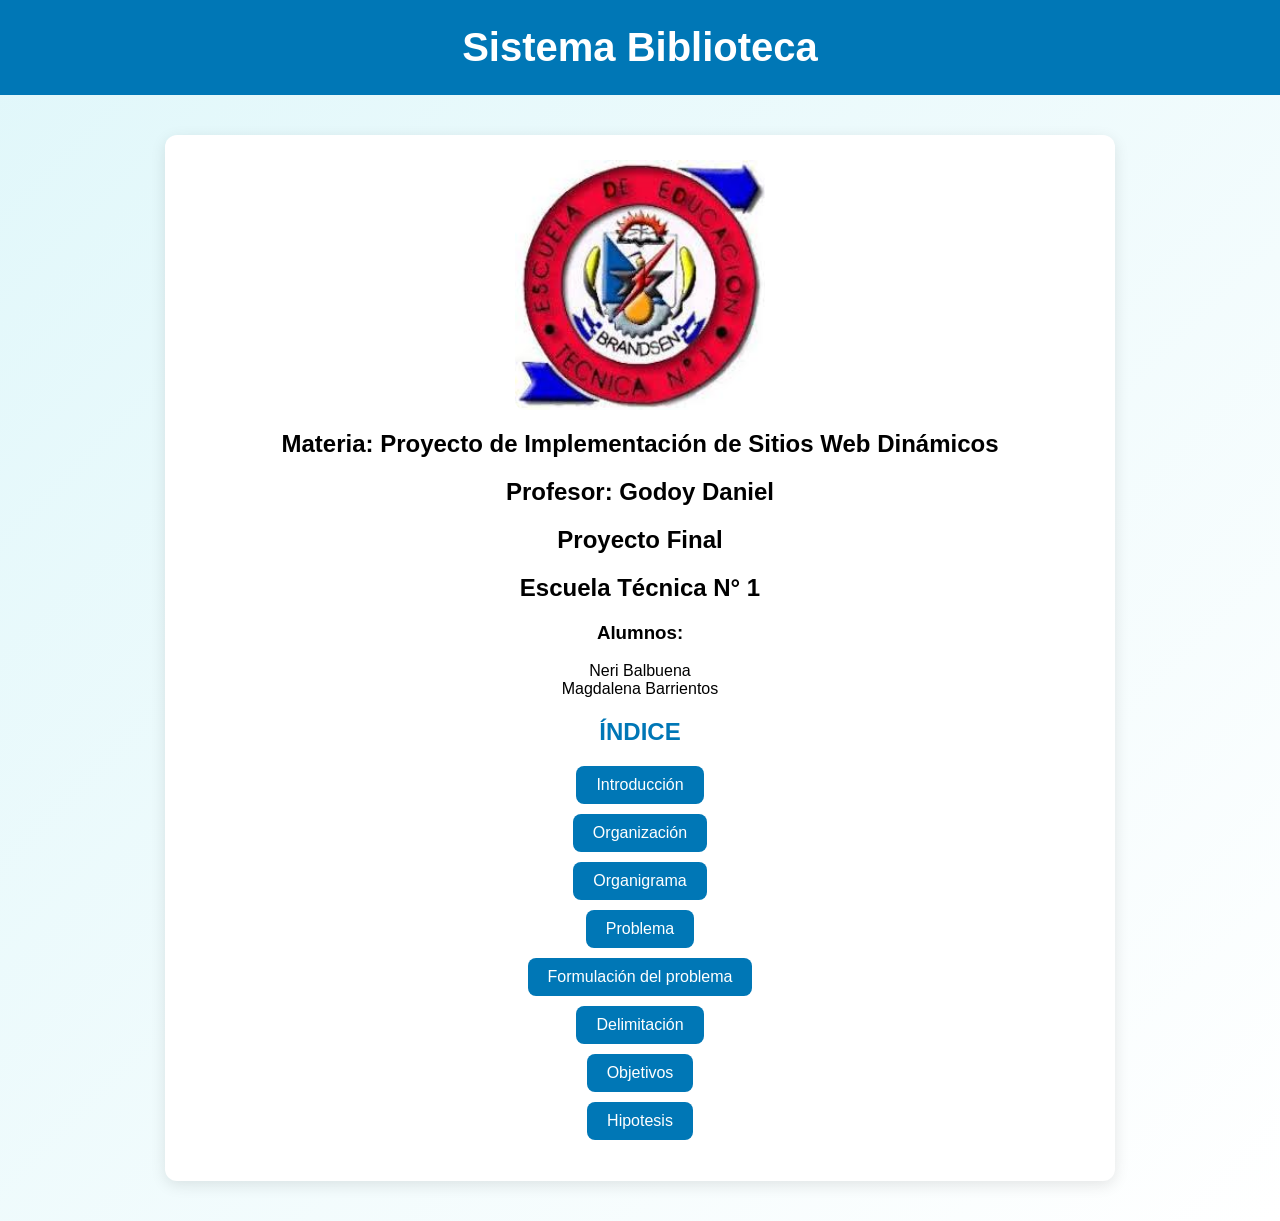
==== portafolio/index.html @ 7636158e "Add files via upload" ====
<!DOCTYPE html>
<html lang="en">
<head>
    <meta charset="UTF-8">
    <meta name="viewport" content="width=device-width, initial-scale=1.0">
    <title>INICIO / ÍNDICE</title>
    <link rel="stylesheet" href="style.css">
</head>

<body>

    <h1 class="header">Sistema Biblioteca</h1>

    <div class="contenedor">

        <img src="logo.jpg" class="logo">

        <h2>Materia: Proyecto de Implementación de Sitios Web Dinámicos</h2>
        <h2>Profesor: Godoy Daniel</h2>
        <h2>Proyecto Final</h2>
        <h2>Escuela Técnica N° 1</h2>

        <div class="alumnos">
            <h3>Alumnos:</h3>
            <ul>
                <li>Neri Balbuena</li>
                <li>Magdalena Barrientos</li>
            </ul>
        </div>

        <h2 class="indice">ÍNDICE</h2>

        <ul class="menu">
            <li><a href="introduccion.html">Introducción</a></li>
            <li><a href="organizacion.html">Organización</a></li>
            <li><a href="organigrama.html">Organigrama</a></li>
            <li><a href="problema.html">Problema</a></li>
            <li><a href="formulacion.html">Formulación del problema</a></li>
            <li><a href="delimitacion.html">Delimitación</a></li>
            <li><a href="objetivos.html">Objetivos</a></li>
            <li><a href="hipotesis.html">Hipotesis</a></li>
        </ul>

    </div>

</body>
</html>
---- portafolio/style.css ----
body {
    margin: 0;
    padding: 0;
    background: linear-gradient(135deg, #e0f7fa, #ffffff);
    font-family: 'Segoe UI', Tahoma, Geneva, Verdana, sans-serif;
}


.header {
    background-color: #0077b6;
    color: white;
    text-align: center;
    padding: 25px;
    margin: 0;
    font-size: 40px;
}


.contenedor {
    max-width: 900px;
    margin: 40px auto;
    padding: 25px;
    background-color: white;
    border-radius: 12px;
    box-shadow: 0 4px 15px rgba(0,0,0,0.1);
    text-align: center;
}


.logo {
    width: 250px;
    height: 250px;
    display: block;
    margin: 0 auto 20px;
    border-radius: 10px;
}


.alumnos ul {
    list-style: none;
    padding: 0;
}


.indice {
    margin-top: 20px;
    color: #0077b6;
}

.menu {
    list-style: none;
    padding: 0;
}

.menu li {
    margin: 10px 0;
}

.menu a {
    text-decoration: none;
    color: white;
    background-color: #0077b6;
    padding: 10px 20px;
    border-radius: 8px;
    display: inline-block;
    transition: 0.3s;
}

.menu a:hover {
    background-color: #90e0ef;
    color: #003049;
}
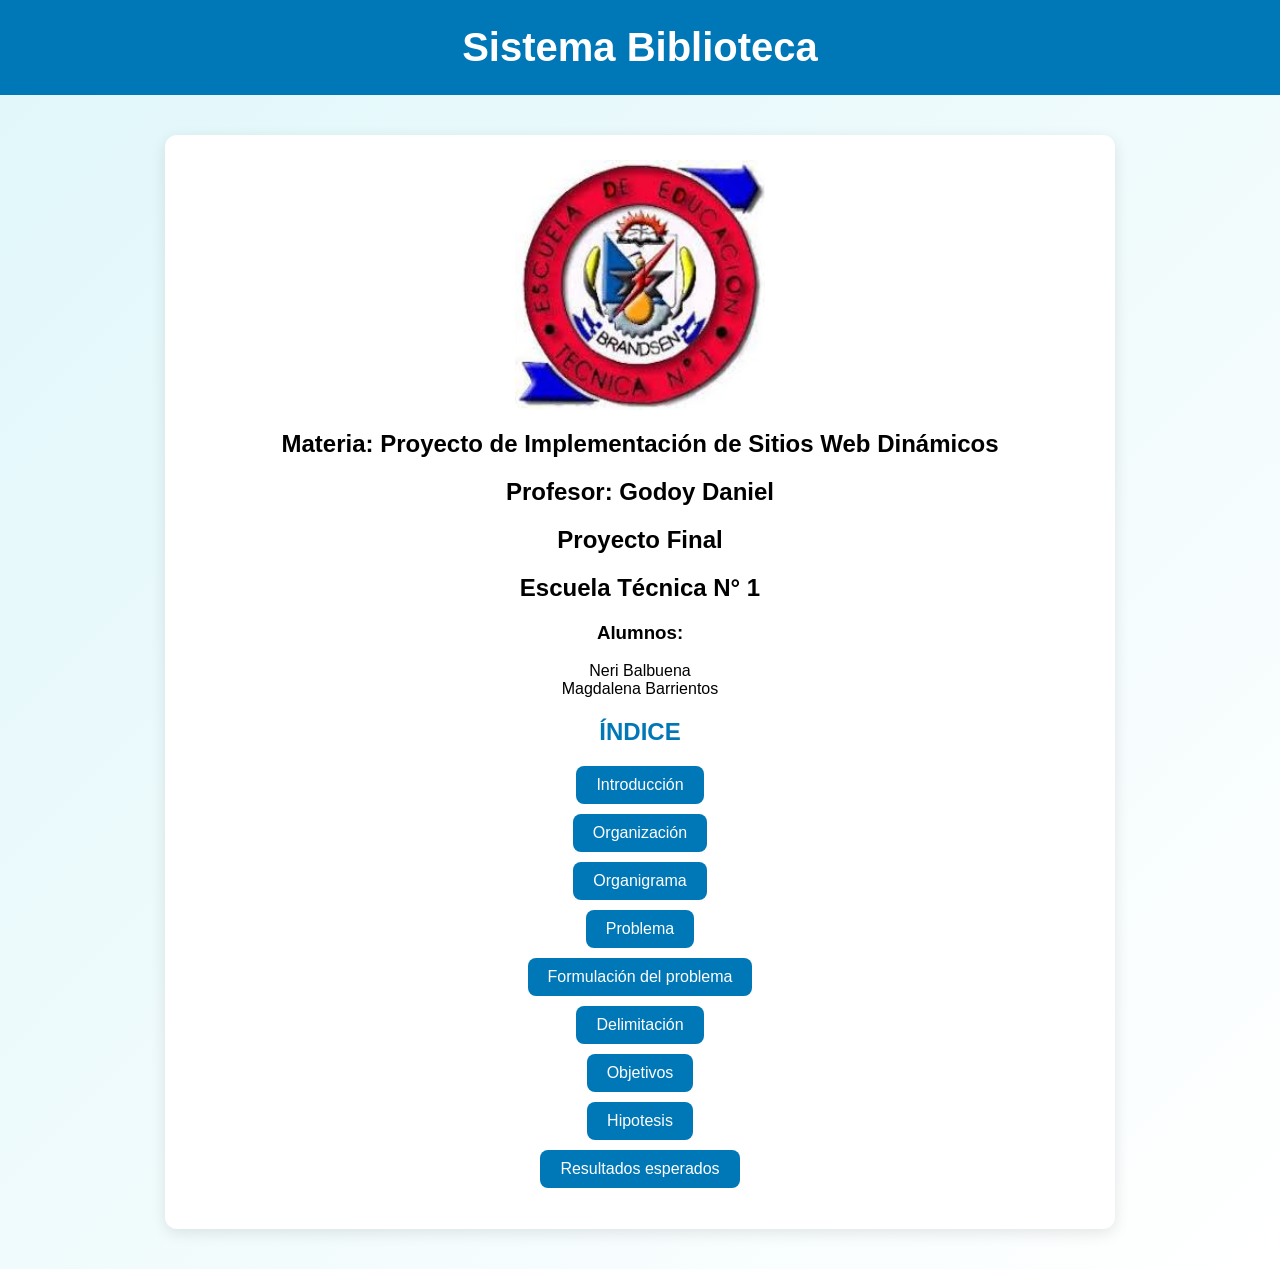
==== commit 98b7b3de: "Add files via upload" ====
--- a/portafolio/index.html
+++ b/portafolio/index.html
@@ -39,6 +39,7 @@
             <li><a href="delimitacion.html">Delimitación</a></li>
             <li><a href="objetivos.html">Objetivos</a></li>
             <li><a href="hipotesis.html">Hipotesis</a></li>
+               <li><a href="resEs.html">Resultados esperados</a></li>
         </ul>
 
     </div>
